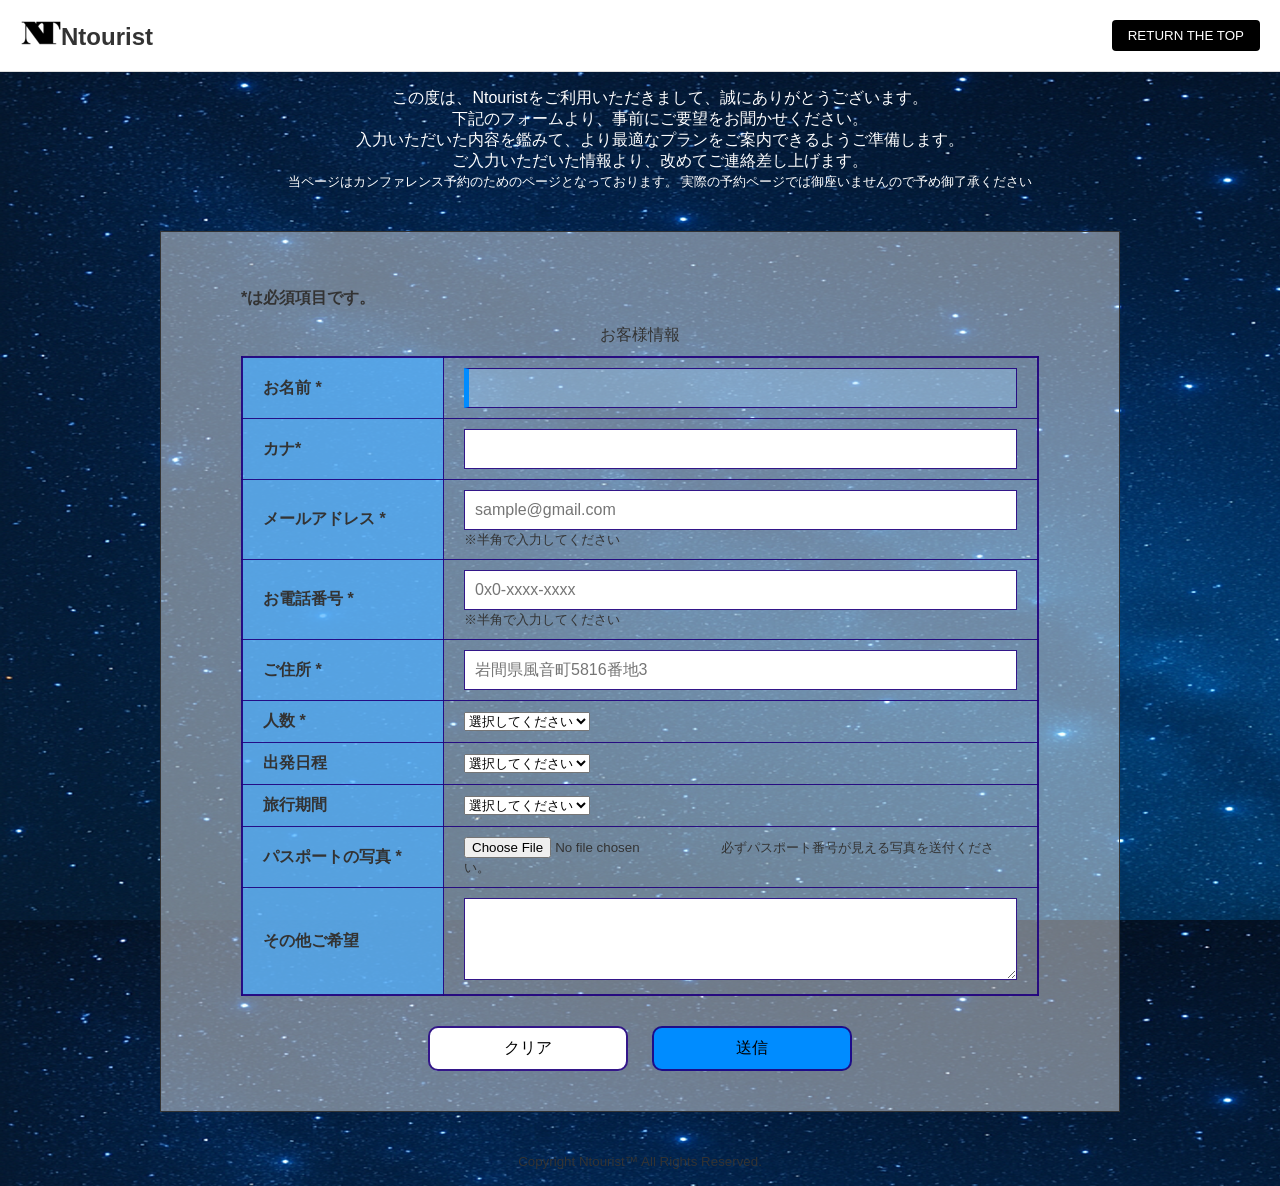
==== booking.html @ 68baeccf "Add files via upload" ====
<!DOCTYPE html>
<html lang="ja">
<head>
    <meta charset="UTF-8">
    <meta name="viewport" content="width=device-width, initial-scale=1.0">
    <title>右上</title>
    <link rel="stylesheet" href="intro.css">
</head>
<body class=introp>
        <header><h1 class="top">Ntourist</h1>
            <nav>
             <ul>
                  <button class="button"><a href =index.html>return the top</a></button>
            </ul>
            </nav>
        </header>
    <p class="introtex">この度は、Ntouristをご利用いただきまして、誠にありがとうございます。<br>
    下記のフォームより、事前にご要望をお聞かせください。<br>
    入力いただいた内容を鑑みて、より最適なプランをご案内できるようご準備します。<br>
    ご入力いただいた情報より、改めてご連絡差し上げます。<br>
    <small>当ページはカンファレンス予約のためのページとなっております。
    実際の予約ページでは御座いませんので予め御了承ください</small></p>
    

<main id="contents" class="white">
<form id="entryForm" action="#" method="post">
  <p><strong><span class="require">*</span>は必須項目です。</strong></p>
  
  <table class="entryTable">
    <caption>お客様情報</caption>
    <tr>
      <th>お名前 *</th>
      <td><input type="text" name="namae" required autofocus></td>
    </tr>
    <tr>
      <th>カナ*</th>
      <td><input type="text" name="katakana" required autofocus></td>
    </tr>

    <tr>
      <th>メールアドレス *</th>
      <td>
        <input type="email" name="email" placeholder="sample@gmail.com" required>
        <small>※半角で入力してください</small>
      </td>
    </tr>
    <tr>
      <th>お電話番号 *</th>
      <td>
        <input type="phone" name="phone" placeholder="0x0-xxxx-xxxx" required>
        <small>※半角で入力してください</small>
      </td>
    </tr>
        <tr>
      <th>ご住所 *</th>
      <td>
        <input type="adress" name="adress" placeholder="岩間県風音町5816番地3" required>
      </td>
    </tr>
    <tr>
      <th>人数 *</th>
      <td>
        <select name="headcount" required>
          <option value="" selected>選択してください</option>
          <option value="0">1名</option>
          <option value="1">2名</option>
          <option value="2">3名</option>
          <option value="3">4名</option>
          <option value="4">5名</option>
          <option value="5">6名</option>
          <option value="6">7名以上</option>
          <option value="6">未定</option>
        </select>
      </td>
    </tr>
   <tr>
       <th>
        出発日程
        </th> 
      <td>
        <select name="season" required>
          <option value="" selected>選択してください</option>
          <option value="0">1月</option>
          <option value="1">2月</option>
          <option value="2">3月</option>
          <option value="3">4月</option>
          <option value="4">5月</option>
          <option value="5">6月</option>
          <option value="6">7月</option>
          <option value="7">8月</option>
          <option value="8">9月</option>
          <option value="9">10月</option>
          <option value="10">11月</option>          
          <option value="11">12月</option>
          <option value="13">未定</option>
        </select>
      </td>
    </tr>
    <tr>
      <th>旅行期間</th>
      <td>
        <select name="team" required>
          <option value="" selected>選択してください</option>
          <option value="0">2日間</option>
          <option value="1">3日間</option>
          <option value="2">4日間</option>
          <option value="3">5日間</option>
          <option value="4">6日間</option>
          <option value="5">7日間</option>
          <option value="6">8日間以上</option>
          <option value="6">未定</option>
        </select>
      </td>
    </tr>
    <tr>
      <th>パスポートの写真 *</th>
      <td><input type="file" name="photo" required>
        <small>必ずパスポート番号が見える写真を送付ください。</small></td>
    </tr>


    <tr>
      <th>その他ご希望<br>
      </th>
      <td><textarea name="require" rows="4" cols="40"></textarea></td>
    </tr> 
  </table>    
  <div class="entryBtns">
    <input type="reset" value="クリア">
    <input type="submit" value="送信">
  </div>
</form>
</main>

<footer>
  <p><small>Copyright Ntourist™ All Rights Reserved.</small></p>
</footer>
</body>
</body>
---- intro.css ----
/*ヘッダーの説明*/
body {
    font-family: Arial, sans-serif;
    margin: 0;
    padding: 0;
    color: #333;
}

header {
    display: flex;
    justify-content: space-between;
    align-items: center;
    padding: 20px;
    background-color: #ffffff;
    border-bottom: 1px solid #ddd;
}

header h1 {
    font-size: 24px;
    margin: 0;
}

.top::before {
  content: url(photos/Rogs.png);
  margin-left: 1px;
  vertical-align: top-left;
}


header nav ul {
    list-style: none;
    margin: 0;
    padding: 0;
    display: flex;
    gap: 15px;
}

header nav ul li {
    margin: 0;
}

header nav ul li a {
    text-decoration: none;
    color: #000;
}

header .button {
    background-color: black;
    color: white;
    padding: 8px 16px;
    border: none;
    border-radius: 4px;
    text-transform: uppercase;

}
/*トップに戻るボタン設定*/
a,a:visited{
    color:#fff;
    text-decoration: none;
}
a:hover{
    color:#fff;
    text-decoration: underline;
    }
/*about us インターフェース設定*/
.introp {
  background: #ccd5fb url(photos/introb.png) repeat;
}
.white{
    background-color: #ffffff6e;
    margin-left:40px;
    margin-right:40px;
    padding: 10px 10px;

}
/*文字の設定*/
.htitle {
    color:#ffffff;
    text-align:center;
    font-family:'游明朝';
}
/*予約画面*/
.introtex{
    margin-left:40px;
    color:#ffffff;
    text-align: center;
}
.introtex-small{
    color:#002fff;
}

/*ヘッダー,ナビ,フッターの共通設定*/
header,nav,footer {
  text-align: center;
}

/*コンテンツ枠の設定*/
#contents {
  display: block;
  width: 798px;
  margin: 40px auto;
  padding: 40px 80px;
  border: 1px solid ;
}

/*表組みの設定*/
.entryTable {
  width: 100%;
  margin-bottom: 30px;
  border: 2px solid #20007ee9;
  border-collapse: collapse;
}
.entryTable th,
.entryTable td {
  padding: 10px 20px;
  border: 1px solid #20007ee9;
}
.entryTable th {
  width: 10em;
  background-color: #4dafffb5;
  text-align: left;
}
.entryTable caption {
  margin-bottom: 10px;
}

/*入力フォームの設定*/
.entryTable input[type="text"],
.entryTable input[type="email"],
.entryTable input[type="phone"],
.entryTable input[type="adress"],
.entryTable textarea {
  width: 100%;
  padding: 10px;
  border: 1px solid #20007ee9;
  box-sizing: border-box;
  font-size: 1em;
}
.entryTable input[type="text"]:focus,
.entryTable input[type="email"]:focus,
.entryTable input[type="phone"]:focus,
.entryTable input[type="adress"]:focus,
.entryTable textarea:focus {
    background-color: #a1d5ff5a;
    outline: none;
    border-left: 5px solid #008cff;
}

/*カーソル形状*/
label,
input,
textarea,
select {
  cursor: pointer;
}

/*ボタンの設定*/
.entryBtns {
  text-align: center;
}

/*ボタンの基本スタイル*/
.entryBtns input {
  width: 200px;
  margin: 0 10px;
  padding: 10px;
  background: #fff;
  border: 2px solid #20007ee9;
  border-radius: 10px;
  font-size: 1em;
}

/*送信ボタン用のスタイル*/
.entryBtns input[type="submit"] {
  background: #008cff;
}

/*ボタンにマウスが乗った時*/
.entryBtns input:hover {
  opacity: 0.7;
}
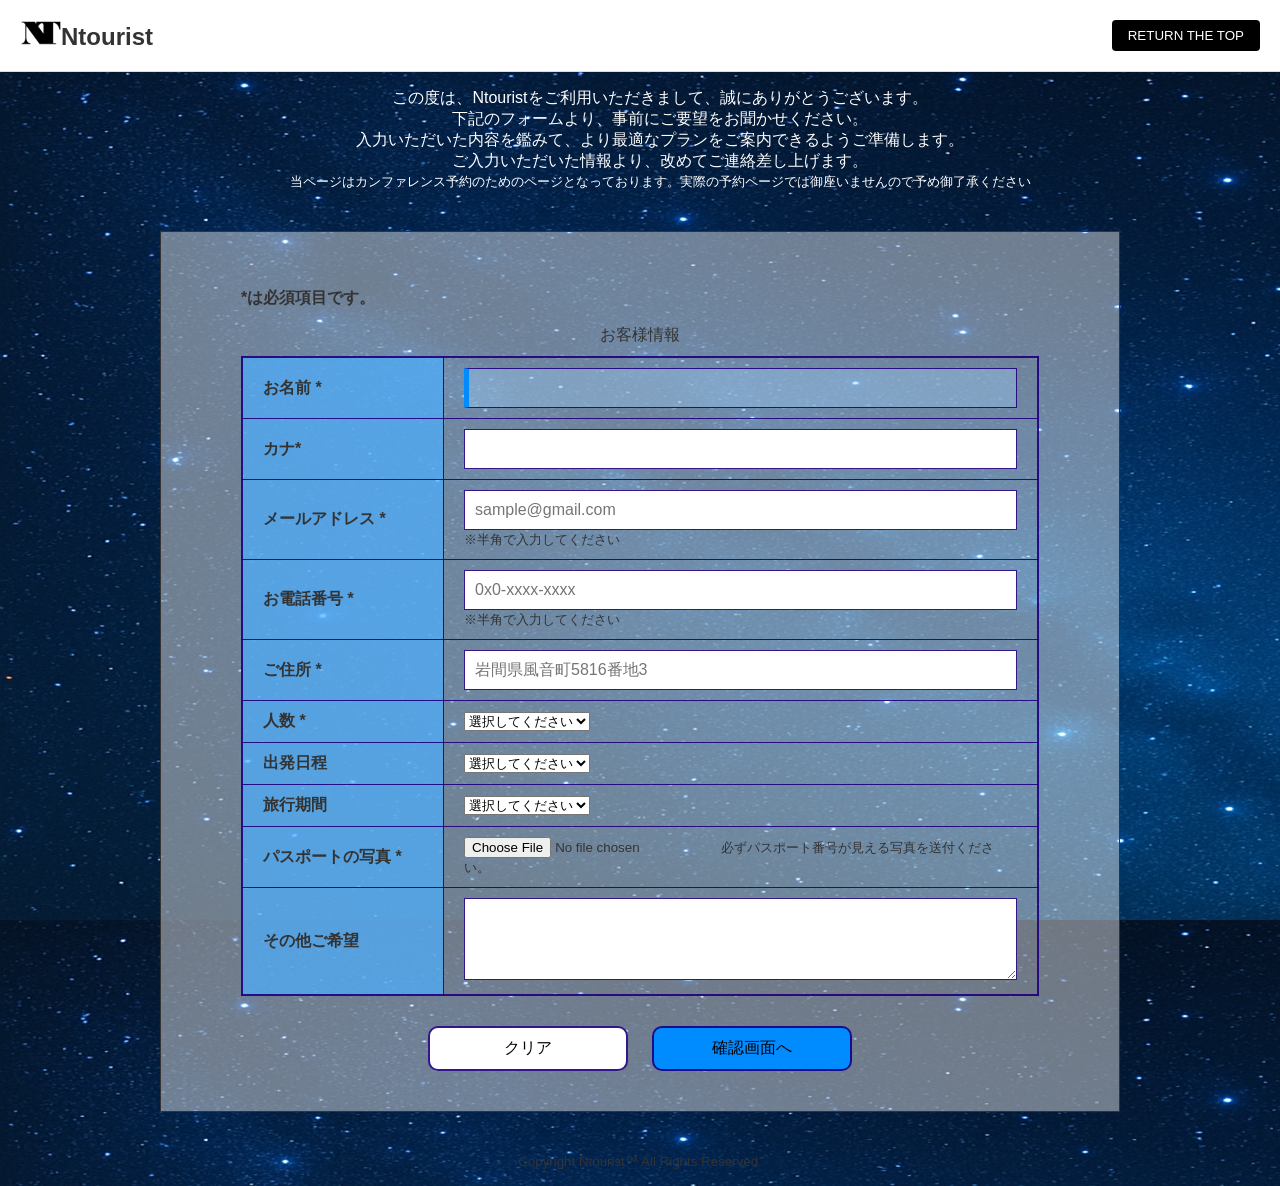
==== commit 2ea5752d: "Add files via upload" ====
--- a/booking.html
+++ b/booking.html
@@ -1,139 +1,153 @@
 <!DOCTYPE html>
 <html lang="ja">
 <head>
-    <meta charset="UTF-8">
-    <meta name="viewport" content="width=device-width, initial-scale=1.0">
-    <title>右上</title>
-    <link rel="stylesheet" href="intro.css">
+  <meta charset="UTF-8">
+  <meta name="viewport" content="width=device-width, initial-scale=1.0">
+  <title>booking</title>
+  <link rel="stylesheet" href="intro.css">
 </head>
-<body class=introp>
-        <header><h1 class="top">Ntourist</h1>
-            <nav>
-             <ul>
-                  <button class="button"><a href =index.html>return the top</a></button>
-            </ul>
-            </nav>
-        </header>
-    <p class="introtex">この度は、Ntouristをご利用いただきまして、誠にありがとうございます。<br>
+<body class="introp">
+  <header>
+    <h1 class="top">Ntourist</h1>
+    <nav>
+      <ul>
+        <button class="button"><a href="index.html">return the top</a></button>
+      </ul>
+    </nav>
+  </header>
+
+  <p class="introtex">
+    この度は、Ntouristをご利用いただきまして、誠にありがとうございます。<br>
     下記のフォームより、事前にご要望をお聞かせください。<br>
     入力いただいた内容を鑑みて、より最適なプランをご案内できるようご準備します。<br>
     ご入力いただいた情報より、改めてご連絡差し上げます。<br>
-    <small>当ページはカンファレンス予約のためのページとなっております。
-    実際の予約ページでは御座いませんので予め御了承ください</small></p>
-    
+    <small>当ページはカンファレンス予約のためのページとなっております。実際の予約ページでは御座いませんので予め御了承ください</small>
+  </p>
 
-<main id="contents" class="white">
-<form id="entryForm" action="#" method="post">
-  <p><strong><span class="require">*</span>は必須項目です。</strong></p>
-  
-  <table class="entryTable">
-    <caption>お客様情報</caption>
-    <tr>
-      <th>お名前 *</th>
-      <td><input type="text" name="namae" required autofocus></td>
-    </tr>
-    <tr>
-      <th>カナ*</th>
-      <td><input type="text" name="katakana" required autofocus></td>
-    </tr>
+  <main id="contents" class="white">
+    <form id="entryForm" action="confirm.html" method="post" onsubmit="saveFormData()">
+      <p><strong><span class="require">*</span>は必須項目です。</strong></p>
 
-    <tr>
-      <th>メールアドレス *</th>
-      <td>
-        <input type="email" name="email" placeholder="sample@gmail.com" required>
-        <small>※半角で入力してください</small>
-      </td>
-    </tr>
-    <tr>
-      <th>お電話番号 *</th>
-      <td>
-        <input type="phone" name="phone" placeholder="0x0-xxxx-xxxx" required>
-        <small>※半角で入力してください</small>
-      </td>
-    </tr>
+      <table class="entryTable">
+        <caption>お客様情報</caption>
         <tr>
-      <th>ご住所 *</th>
-      <td>
-        <input type="adress" name="adress" placeholder="岩間県風音町5816番地3" required>
-      </td>
-    </tr>
-    <tr>
-      <th>人数 *</th>
-      <td>
-        <select name="headcount" required>
-          <option value="" selected>選択してください</option>
-          <option value="0">1名</option>
-          <option value="1">2名</option>
-          <option value="2">3名</option>
-          <option value="3">4名</option>
-          <option value="4">5名</option>
-          <option value="5">6名</option>
-          <option value="6">7名以上</option>
-          <option value="6">未定</option>
-        </select>
-      </td>
-    </tr>
-   <tr>
-       <th>
-        出発日程
-        </th> 
-      <td>
-        <select name="season" required>
-          <option value="" selected>選択してください</option>
-          <option value="0">1月</option>
-          <option value="1">2月</option>
-          <option value="2">3月</option>
-          <option value="3">4月</option>
-          <option value="4">5月</option>
-          <option value="5">6月</option>
-          <option value="6">7月</option>
-          <option value="7">8月</option>
-          <option value="8">9月</option>
-          <option value="9">10月</option>
-          <option value="10">11月</option>          
-          <option value="11">12月</option>
-          <option value="13">未定</option>
-        </select>
-      </td>
-    </tr>
-    <tr>
-      <th>旅行期間</th>
-      <td>
-        <select name="team" required>
-          <option value="" selected>選択してください</option>
-          <option value="0">2日間</option>
-          <option value="1">3日間</option>
-          <option value="2">4日間</option>
-          <option value="3">5日間</option>
-          <option value="4">6日間</option>
-          <option value="5">7日間</option>
-          <option value="6">8日間以上</option>
-          <option value="6">未定</option>
-        </select>
-      </td>
-    </tr>
-    <tr>
-      <th>パスポートの写真 *</th>
-      <td><input type="file" name="photo" required>
-        <small>必ずパスポート番号が見える写真を送付ください。</small></td>
-    </tr>
+          <th>お名前 *</th>
+          <td><input type="text" name="namae" required autofocus></td>
+        </tr>
+        <tr>
+          <th>カナ*</th>
+          <td><input type="text" name="katakana" required></td>
+        </tr>
+        <tr>
+          <th>メールアドレス *</th>
+          <td>
+            <input type="email" name="email" placeholder="sample@gmail.com" required>
+            <small>※半角で入力してください</small>
+          </td>
+        </tr>
+        <tr>
+          <th>お電話番号 *</th>
+          <td>
+            <input type="phone" name="phone" placeholder="0x0-xxxx-xxxx" required>
+            <small>※半角で入力してください</small>
+          </td>
+        </tr>
+        <tr>
+          <th>ご住所 *</th>
+          <td>
+            <input type="text" name="adress" placeholder="岩間県風音町5816番地3" required>
+          </td>
+        </tr>
+        <tr>
+          <th>人数 *</th>
+          <td>
+            <select name="headcount" required>
+              <option value="" selected>選択してください</option>
+              <option value="1">1名</option>
+              <option value="2">2名</option>
+              <option value="3">3名</option>
+              <option value="4">4名</option>
+              <option value="5">5名</option>
+              <option value="6">6名</option>
+              <option value="7">7名以上</option>
+              <option value="8">未定</option>
+            </select>
+          </td>
+        </tr>
+        <tr>
+          <th>出発日程</th>
+          <td>
+            <select name="season" required>
+              <option value="" selected>選択してください</option>
+              <option value="1">1月</option>
+              <option value="2">2月</option>
+              <option value="3">3月</option>
+              <option value="4">4月</option>
+              <option value="5">5月</option>
+              <option value="6">6月</option>
+              <option value="7">7月</option>
+              <option value="8">8月</option>
+              <option value="9">9月</option>
+              <option value="10">10月</option>
+              <option value="11">11月</option>
+              <option value="12">12月</option>
+              <option value="13">未定</option>
+            </select>
+          </td>
+        </tr>
+        <tr>
+          <th>旅行期間</th>
+          <td>
+            <select name="team" required>
+              <option value="" selected>選択してください</option>
+              <option value="2">2日間</option>
+              <option value="3">3日間</option>
+              <option value="4">4日間</option>
+              <option value="5">5日間</option>
+              <option value="6">6日間</option>
+              <option value="7">7日間</option>
+              <option value="8">8日間以上</option>
+              <option value="9">未定</option>
+            </select>
+          </td>
+        </tr>
+        <tr>
+          <th>パスポートの写真 *</th>
+          <td>
+            <input type="file" name="photo" required>
+            <small>必ずパスポート番号が見える写真を送付ください。</small>
+          </td>
+        </tr>
+        <tr>
+          <th>その他ご希望</th>
+          <td><textarea name="require" rows="4" cols="40"></textarea></td>
+        </tr>
+      </table>
 
+      <div class="entryBtns">
+        <input type="reset" value="クリア">
+        <input type="submit" value="確認画面へ">
+      </div>
+    </form>
+  </main>
 
-    <tr>
-      <th>その他ご希望<br>
-      </th>
-      <td><textarea name="require" rows="4" cols="40"></textarea></td>
-    </tr> 
-  </table>    
-  <div class="entryBtns">
-    <input type="reset" value="クリア">
-    <input type="submit" value="送信">
-  </div>
-</form>
-</main>
+  <footer>
+    <p><small>Copyright Ntourist™ All Rights Reserved.</small></p>
+  </footer>
 
-<footer>
-  <p><small>Copyright Ntourist™ All Rights Reserved.</small></p>
-</footer>
+  <script>
+    function saveFormData() {
+      const form = document.getElementById('entryForm');
+      sessionStorage.setItem('namae', form.namae.value);
+      sessionStorage.setItem('katakana', form.katakana.value);
+      sessionStorage.setItem('email', form.email.value);
+      sessionStorage.setItem('phone', form.phone.value);
+      sessionStorage.setItem('adress', form.adress.value);
+      sessionStorage.setItem('headcount', form.headcount.options[form.headcount.selectedIndex].text);
+      sessionStorage.setItem('season', form.season.options[form.season.selectedIndex].text);
+      sessionStorage.setItem('team', form.team.options[form.team.selectedIndex].text);
+      sessionStorage.setItem('require', form.require.value);
+    }
+  </script>
 </body>
-</body>+</html>
--- a/intro.css
+++ b/intro.css
@@ -66,6 +66,9 @@
 .introp {
   background: #ccd5fb url(photos/introb.png) repeat;
 }
+.introa{
+  background: #377FB6;
+}
 .white{
     background-color: #ffffff6e;
     margin-left:40px;
@@ -78,6 +81,11 @@
     color:#ffffff;
     text-align:center;
     font-family:'游明朝';
+}
+.zen-maru-gothic-bold {
+  font-family: "Zen Maru Gothic", sans-serif;
+  font-weight: 700;
+  font-style: normal;
 }
 /*予約画面*/
 .introtex{
@@ -110,6 +118,7 @@
   border: 2px solid #20007ee9;
   border-collapse: collapse;
 }
+
 .entryTable th,
 .entryTable td {
   padding: 10px 20px;
@@ -179,3 +188,51 @@
 .entryBtns input:hover {
   opacity: 0.7;
 }
+/*travel requiresの表組みの設定*/
+.informationTable {
+  width: 100%;
+  margin-bottom: 30px;
+  border: 2px solid #767281e9;
+  border-collapse: collapse;
+  max-width: 700px;
+  margin:40px auto;
+}
+
+.informationTable th,
+.informationTable td {
+  padding: 10px 20px;
+  border: 1px solid #767281e9;
+}
+.informationTable th {
+  width: 10em;
+  background-color: #87aac5ca;
+  text-align: center;
+}
+.informationTable caption {
+  margin-bottom: 10px;
+}
+/*フライトの一例の*/
+.huraito{
+  text-align: center;
+  color:#0332a9;
+  font-size:20px;
+}
+/*季節*/
+nav ul {
+    margin: 0;
+    padding: 0;
+    display: flex;
+    gap: 30px;
+  }
+
+/*季節　画像調整*/
+.season_img {
+    display: block;         /* 画像を中央揃えしやすくします */
+    margin: 10px auto;      /* 上下左右に余白を付与し中央揃え */
+    max-width: 100%;        /* 親要素の幅に収まるように設定 */
+    height: auto;           /* アスペクト比を保ちながら高さを自動調整 */
+    border-radius: 10px;    /* 角を少し丸めてデザイン性を向上（オプション） */
+    box-shadow: 0 4px 6px rgba(0, 0, 0, 0.1); /* 軽い影を付ける（オプション） */
+}
+
+
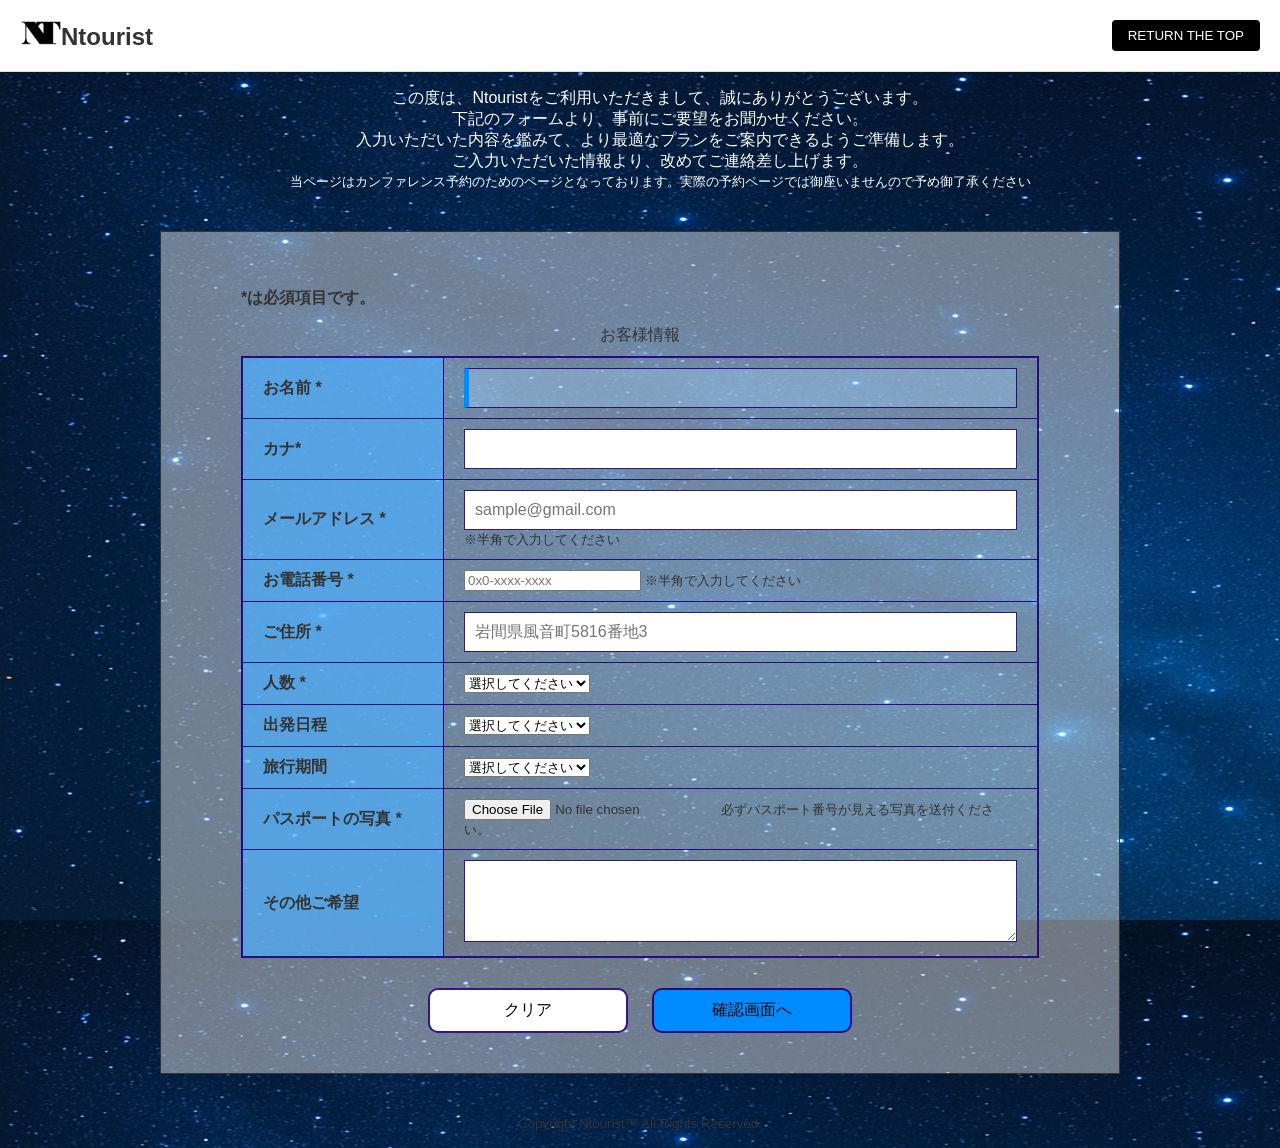
==== commit cab37ee3: "Add files via upload" ====
--- a/booking.html
+++ b/booking.html
@@ -48,7 +48,7 @@
         <tr>
           <th>お電話番号 *</th>
           <td>
-            <input type="phone" name="phone" placeholder="0x0-xxxx-xxxx" required>
+            <input type="tel" name="phone" placeholder="0x0-xxxx-xxxx" required>
             <small>※半角で入力してください</small>
           </td>
         </tr>
